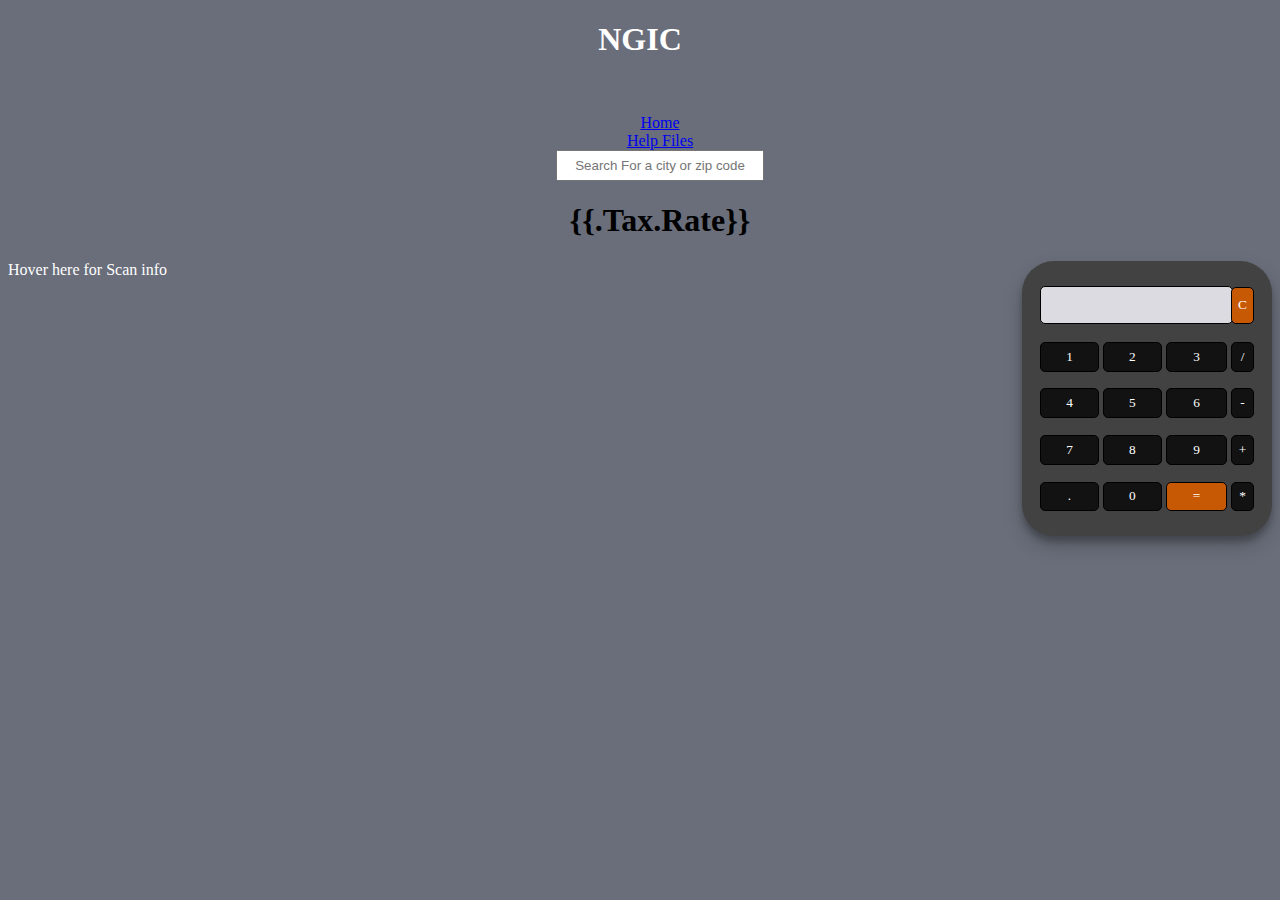
==== index.html @ e770b3fb "test on laptop" ====
<!DOCTYPE html>
<html lang="en">
<header>
    <link rel="stylesheet" href="assets/styles.css">
    <div class="container container-flex" style="text-align:center">
        <div style="color:rgb(255, 255, 255);" font color="black" class="site-title">
            <h1>NGIC</h1>
        </div>
        <div>
            <br>
            <nav>
             <ul class="navbar-items"align-content="center">
                <li><a href="index.html">Home</a></li>
                <li><a href="about-me.html">Help Files</a></li>
                <li><div class="container">
                    <form method="POST">
                        <input type="text" name="tax" style="text-align:center; height: 25px; width: 200px;"
                        placeholder="Search For a city or zip code" autoFocus, autocomplete>
                        <h1 name="tax">{{.Tax.Rate}}</h1>
                    </form>
                    </div></li>
                    </div>
            </ul>
    
            </nav>
        </div>
    </div> <!-- / .container -->
</header>


<head>
    <link rel="stylesheet" href="assets/styles.css">
    <meta http-equiv="X-UA-Compatible" content="IE=edge,chrome=1">
    <meta name="viewport" content="width=device-width, initial-scale=1.0">
    <title>Document</title>
    <style>
    </style>
</head>

<body>
    <div class="scansimage">
        Hover here for Scan info
        <img src="positionstatement.PNG" alt="scans">

</div>
    <div class="calc">
        <table class="calculator">
            <tr>
                <td colspan="3"> <input class="display-box" name="display" type="text" id="result" disabled /> </td>
                <td> <input class="button" name="clear" type="button" value="C" onclick="clearDisplay()"
                        style="background-color: #c75905;" />
                </td>
            </tr>
            <tr>
                <td> <input class="button" name="number" type="button" value="1" onclick="display('1')" /> </td>
                <td> <input class="button" name="number" type="button" value="2" onclick="display('2')" /> </td>
                <td> <input class="button" name="number" type="button" value="3" onclick="display('3')" /> </td>
                <td> <input class="button" type="button" value="/" onclick="display('/')" /> </td>
            </tr>
            <tr>
                <td> <input class="button" name="number" type="button" value="4" onclick="display('4')" /> </td>
                <td> <input class="button" name="number" type="button" value="5" onclick="display('5')" /> </td>
                <td> <input class="button" name="number" type="button" value="6" onclick="display('6')" /> </td>
                <td> <input class="button" name="symbol" type="button" value="-" onclick="display('-')" /> </td>
            </tr>
            <tr>
                <td> <input class="button" name="number" type="button" value="7" onclick="display('7')" /> </td>
                <td> <input class="button" name="number" type="button" value="8" onclick="display('8')" /> </td>
                <td> <input class="button" name="number" type="button" value="9" onclick="display('9')" /> </td>
                <td> <input class="button" name="symbol" type="button" value="+" onclick="display('+')" /> </td>
            </tr>
            <tr>
                <td> <input class="button" name="number" type="button" value="." onclick="display('.')" /> </td>
                <td> <input class="button" name="number" type="button" value="0" onclick="display('0')" /> </td>
                <td> <input class="button" name="symbol" type="button" value="=" onclick="calculate()"
                        style="background-color: #c75905;" /> </td>
                <td> <input class="button" name="symbol" type="button" value="*" onclick="display('*')" /> </td>
            </tr>
        </table>

</body>
<script type="text/javascript" src="calc.js"></script>

</html>
---- assets/styles.css ----
html {
    background: url("https://www.hdcarwallpapers.com/walls/2023_chevrolet_corvette_z06_z07_performance_package_4k_8k_2-HD.jpg") no-repeat, #696e7a;
    background-size: cover;
    background-attachment: fixed;
}

/* .site-title {
    border-radius:
    background-color: #696e7a;
    color: white;
} */

.calc {
    float: right;
}

.calculator {
    padding: 15px;
    border-radius: 2em;
    height: 275px;
    width: 250px;
    margin: auto;
    background-color: #424242;
    box-shadow: rgba(0, 0, 0, 0.19) 0px 10px 20px, rgba(0, 0, 0, 0.23) 0px 6px 6px;
}

.display-box {
    font-family: 'Times New Roman', sans-serif;
    font-size: large;
    background-color: #dcdbe1;
    border: solid black 0.5px;
    color: black;
    border-radius: 5px;
    width: 100%;
    height: 65%;
}

.button {
    font-family: 'Times New Roman', sans-serif;
    background-color: #000000b7;
    color: white;
    border: solid black 0.5px;
    width: 100%;
    border-radius: 5px;
    height: 70%;
    outline: none;

}

.button:hover {
    border: 1px solid rgb(204, 204, 204);
    background-color: #4b4b4b;
}

.button:active {
    background: #bebebe;
    -webkit-box-shadow: inset 0px 0px 5px #c1c1c1;
    -moz-box-shadow: inset 0px 0px 5px #c1c1c1;
    box-shadow: inset 0px 0px 5px #c1c1c1;
}

.scansimage {
    font-family: 'Times New Roman', sans-serif;
    color: white;
    float: left;
    background-color: rgba(255, 255, 255, 0);
    align-content:"right"
}

img {
    display: none;
}

.scansimage:hover img {
    display:flow-root;
    overflow-y: scroll;
}

ul.navbar-items li /* Important part */
{
    display:block
}
---- assets/styles.css ----
html {
    background: url("https://www.hdcarwallpapers.com/walls/2023_chevrolet_corvette_z06_z07_performance_package_4k_8k_2-HD.jpg") no-repeat, #696e7a;
    background-size: cover;
    background-attachment: fixed;
}

/* .site-title {
    border-radius:
    background-color: #696e7a;
    color: white;
} */

.calc {
    float: right;
}

.calculator {
    padding: 15px;
    border-radius: 2em;
    height: 275px;
    width: 250px;
    margin: auto;
    background-color: #424242;
    box-shadow: rgba(0, 0, 0, 0.19) 0px 10px 20px, rgba(0, 0, 0, 0.23) 0px 6px 6px;
}

.display-box {
    font-family: 'Times New Roman', sans-serif;
    font-size: large;
    background-color: #dcdbe1;
    border: solid black 0.5px;
    color: black;
    border-radius: 5px;
    width: 100%;
    height: 65%;
}

.button {
    font-family: 'Times New Roman', sans-serif;
    background-color: #000000b7;
    color: white;
    border: solid black 0.5px;
    width: 100%;
    border-radius: 5px;
    height: 70%;
    outline: none;

}

.button:hover {
    border: 1px solid rgb(204, 204, 204);
    background-color: #4b4b4b;
}

.button:active {
    background: #bebebe;
    -webkit-box-shadow: inset 0px 0px 5px #c1c1c1;
    -moz-box-shadow: inset 0px 0px 5px #c1c1c1;
    box-shadow: inset 0px 0px 5px #c1c1c1;
}

.scansimage {
    font-family: 'Times New Roman', sans-serif;
    color: white;
    float: left;
    background-color: rgba(255, 255, 255, 0);
    align-content:"right"
}

img {
    display: none;
}

.scansimage:hover img {
    display:flow-root;
    overflow-y: scroll;
}

ul.navbar-items li /* Important part */
{
    display:block
}
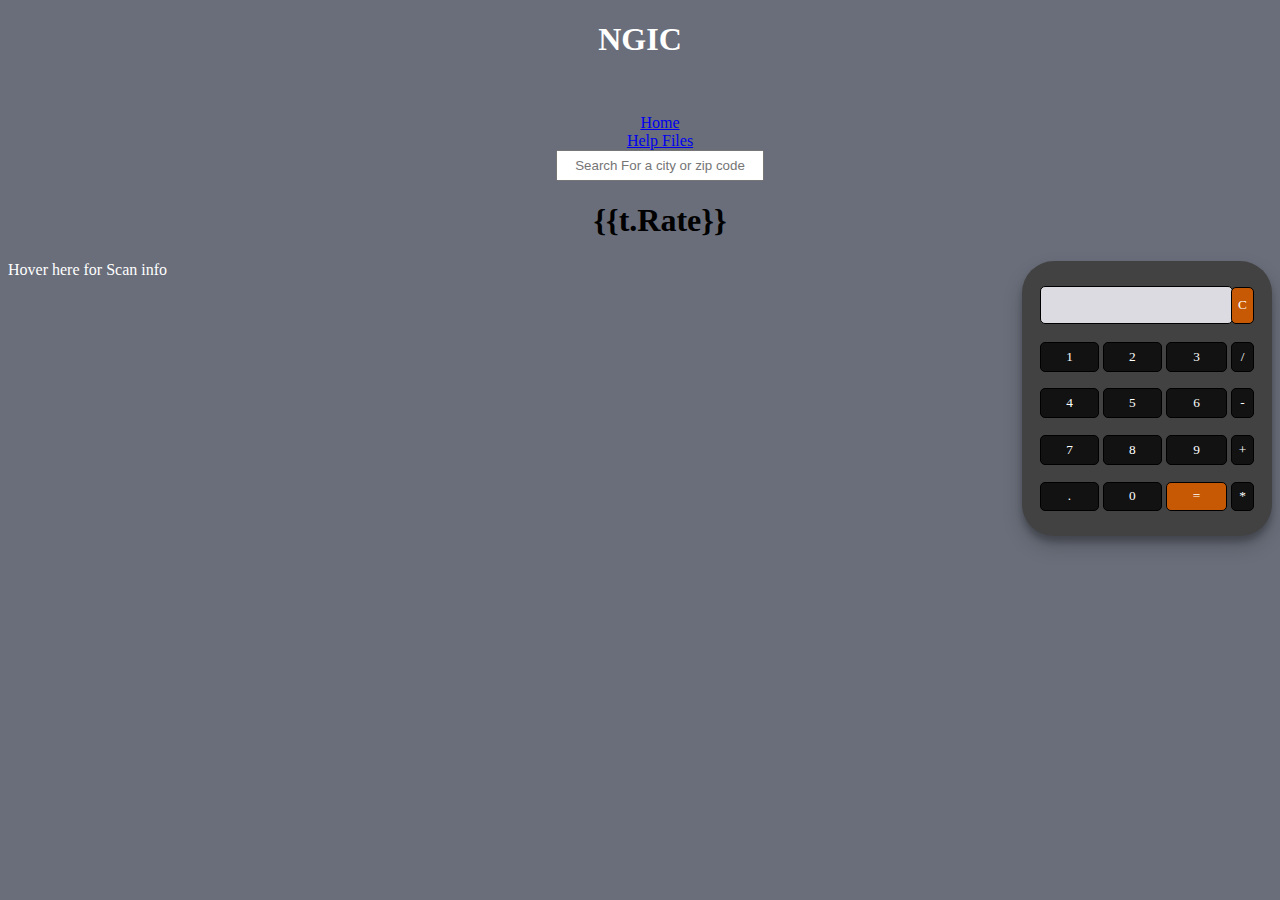
==== commit d19bbb50: "working port and css folder" ====
--- a/index.html
+++ b/index.html
@@ -13,11 +13,11 @@
                 <li><a href="index.html">Home</a></li>
                 <li><a href="about-me.html">Help Files</a></li>
                 <li><div class="container">
-                    <form method="POST">
+                    <form action="?" method="POST">
                         <input type="text" name="tax" style="text-align:center; height: 25px; width: 200px;"
                         placeholder="Search For a city or zip code" autoFocus, autocomplete>
-                        <h1 name="tax">{{.Tax.Rate}}</h1>
                     </form>
+                    <h1>{{t.Rate}}</h1>
                     </div></li>
                     </div>
             </ul>
@@ -40,7 +40,7 @@
 <body>
     <div class="scansimage">
         Hover here for Scan info
-        <img src="positionstatement.PNG" alt="scans">
+        <img src="assets/positionstatement.PNG" alt="scans">
 
 </div>
     <div class="calc">
@@ -79,6 +79,6 @@
         </table>
 
 </body>
-<script type="text/javascript" src="calc.js"></script>
+<script type="text/javascript" src="assets/calc.js"></script>
 
 </html>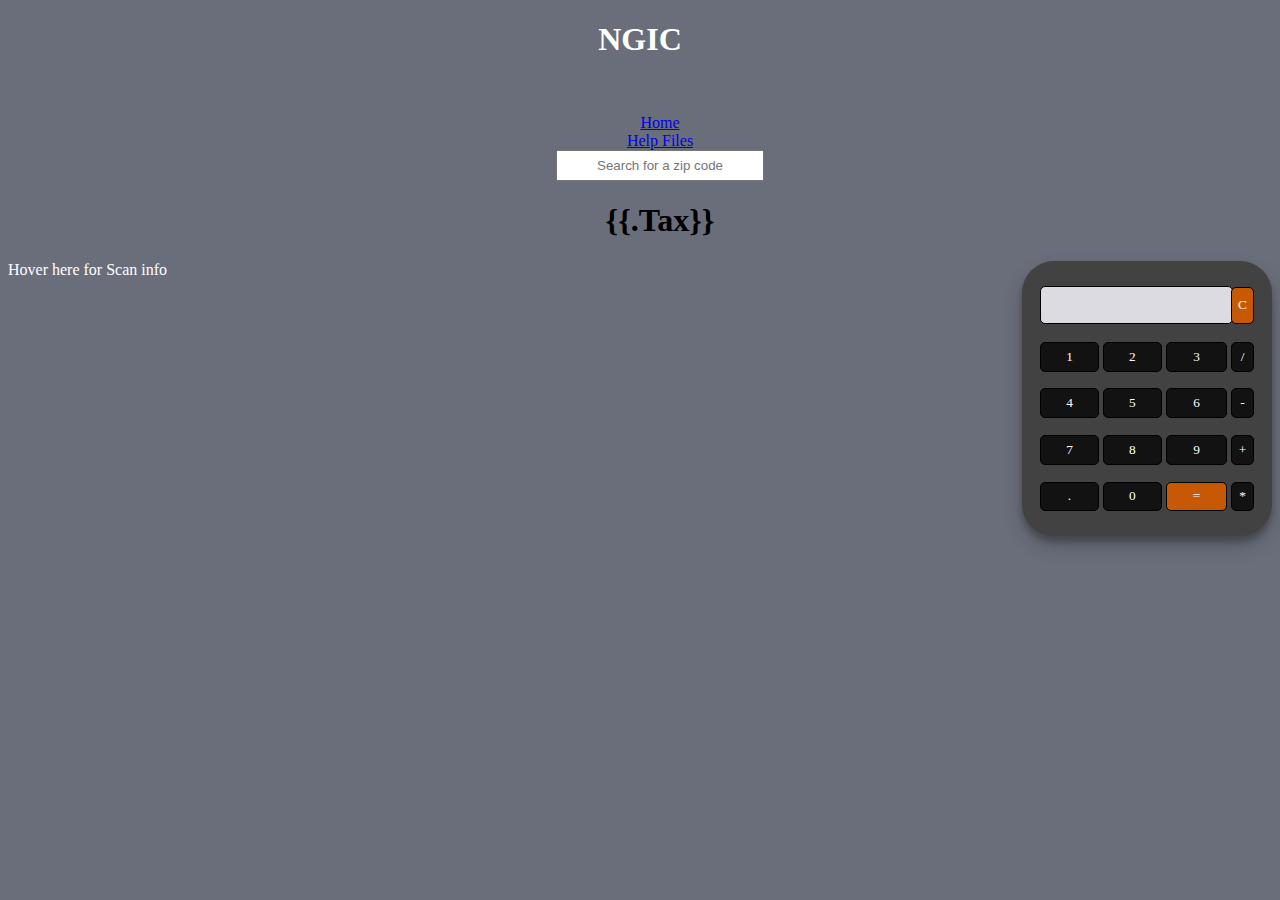
==== commit 22ac8c11: "work with no redirect" ====
--- a/index.html
+++ b/index.html
@@ -13,11 +13,11 @@
                 <li><a href="index.html">Home</a></li>
                 <li><a href="about-me.html">Help Files</a></li>
                 <li><div class="container">
-                    <form action="?" method="POST">
+                    <form action="/test" method="POST">
                         <input type="text" name="tax" style="text-align:center; height: 25px; width: 200px;"
-                        placeholder="Search For a city or zip code" autoFocus, autocomplete>
+                        placeholder="Search for a zip code" autoFocus, autocomplete>
                     </form>
-                    <h1>{{t.Rate}}</h1>
+                    <h1>{{.Tax}}</h1>
                     </div></li>
                     </div>
             </ul>
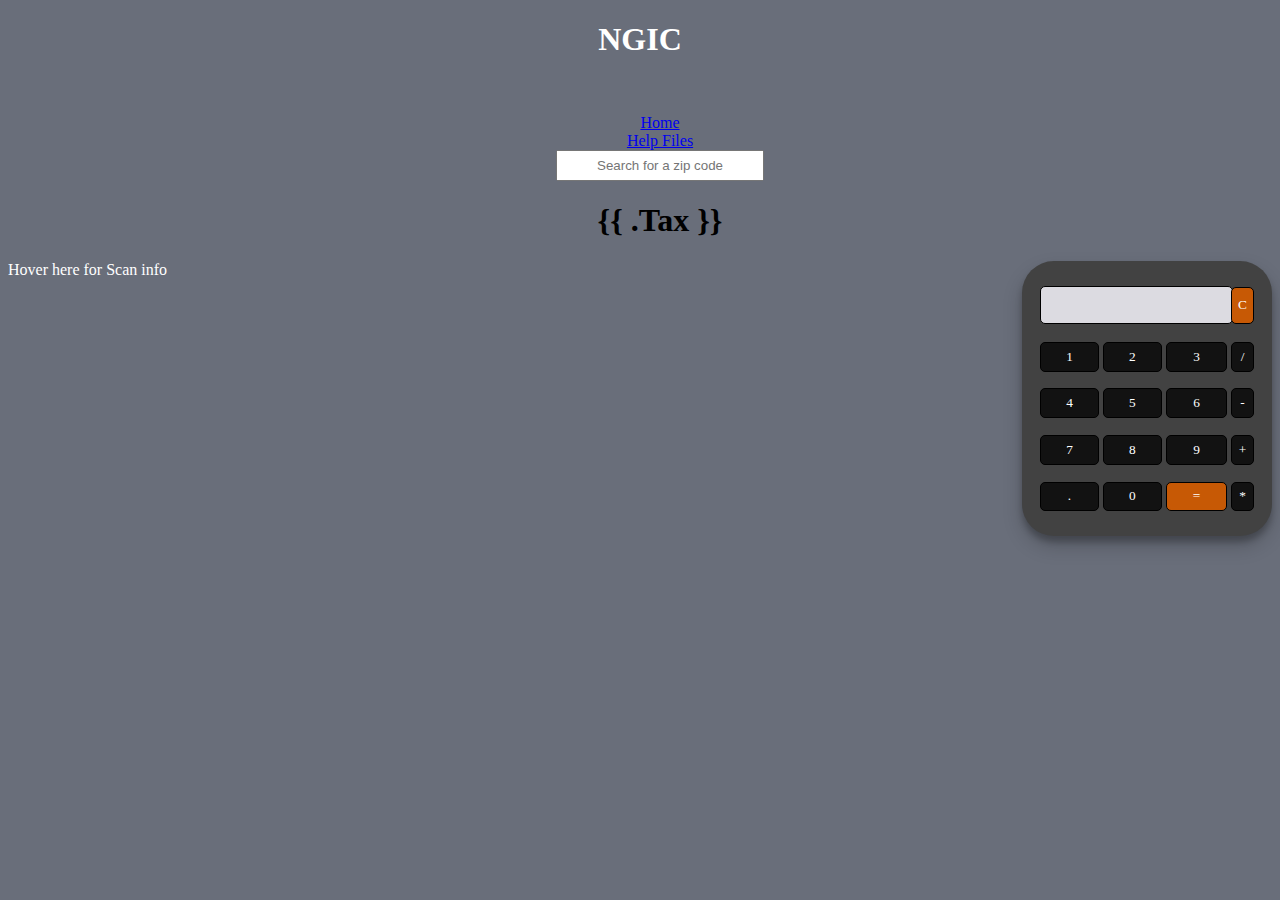
==== commit bc3ab206: "Just a nudge" ====
--- a/index.html
+++ b/index.html
@@ -13,11 +13,11 @@
                 <li><a href="index.html">Home</a></li>
                 <li><a href="about-me.html">Help Files</a></li>
                 <li><div class="container">
-                    <form action="/test" method="POST">
+                    <form action="/" method="POST">
                         <input type="text" name="tax" style="text-align:center; height: 25px; width: 200px;"
                         placeholder="Search for a zip code" autoFocus, autocomplete>
                     </form>
-                    <h1>{{.Tax}}</h1>
+                    <h1>{{ .Tax }}</h1>
                     </div></li>
                     </div>
             </ul>
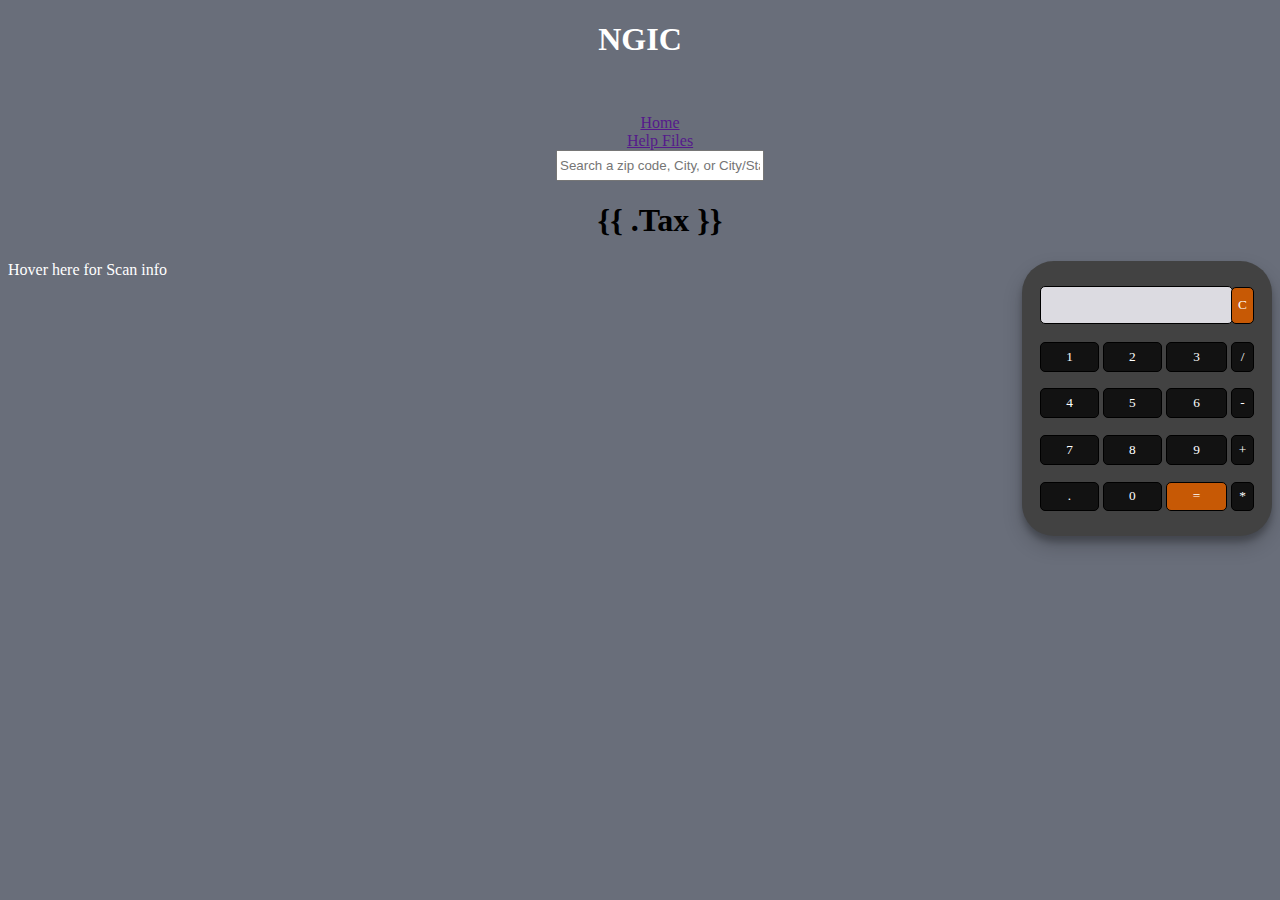
==== commit cfdbd6c7: "small bit change" ====
--- a/index.html
+++ b/index.html
@@ -10,12 +10,12 @@
             <br>
             <nav>
              <ul class="navbar-items"align-content="center">
-                <li><a href="index.html">Home</a></li>
-                <li><a href="about-me.html">Help Files</a></li>
+                <li><a href="">Home</a></li>
+                <li><a href="">Help Files</a></li>
                 <li><div class="container">
                     <form action="/" method="POST">
                         <input type="text" name="tax" style="text-align:center; height: 25px; width: 200px;"
-                        placeholder="Search for a zip code" autoFocus, autocomplete>
+                        placeholder="Search a zip code, City, or City/State" autoFocus, autocomplete>
                     </form>
                     <h1>{{ .Tax }}</h1>
                     </div></li>
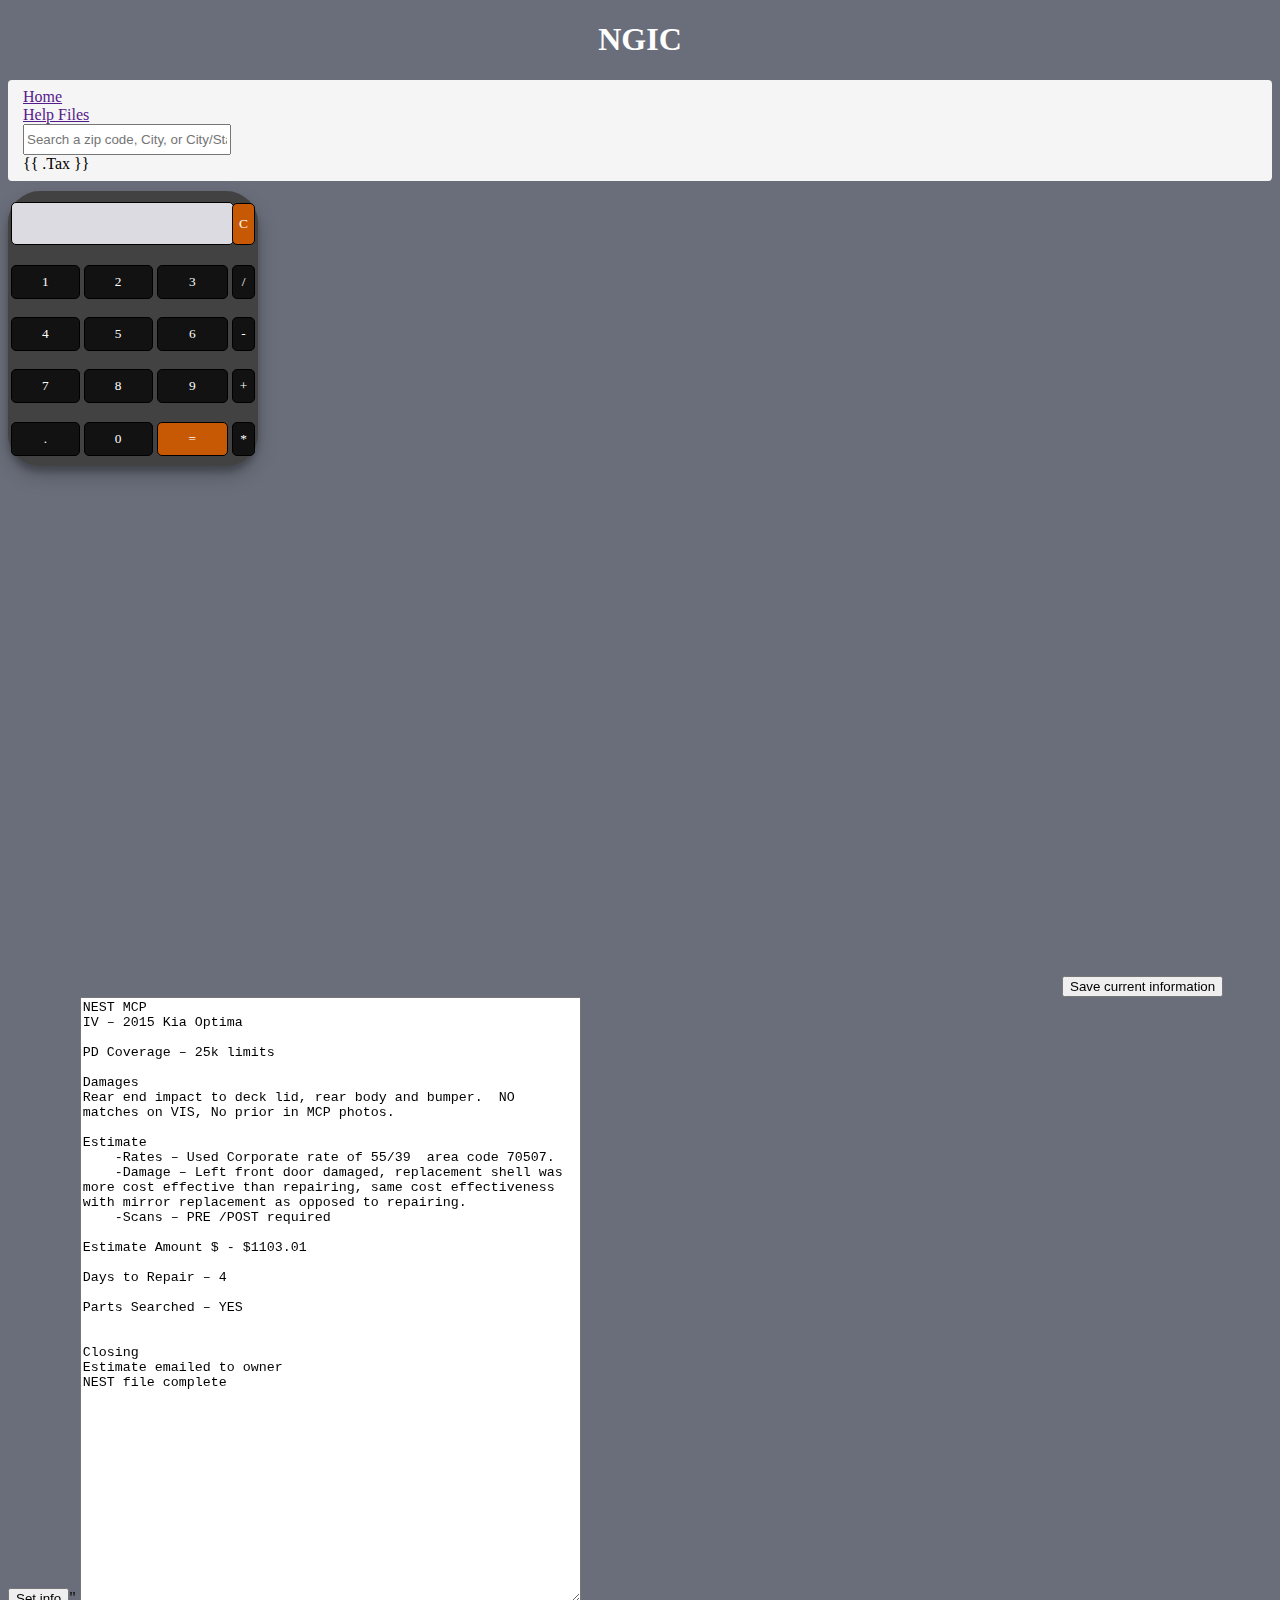
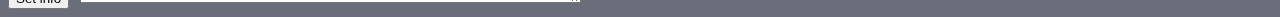
==== commit ed6f71d4: "change to excel" ====
--- a/index.html
+++ b/index.html
@@ -6,43 +6,29 @@
         <div style="color:rgb(255, 255, 255);" font color="black" class="site-title">
             <h1>NGIC</h1>
         </div>
-        <div>
-            <br>
+    </div>
             <nav>
-             <ul class="navbar-items"align-content="center">
+            <ul class="navbar-items">
                 <li><a href="">Home</a></li>
+                <!-- <form action="/help" method="POST"> -->
                 <li><a href="">Help Files</a></li>
+                <!-- </form> -->
                 <li><div class="container">
                     <form action="/" method="POST">
                         <input type="text" name="tax" style="text-align:center; height: 25px; width: 200px;"
                         placeholder="Search a zip code, City, or City/State" autoFocus, autocomplete>
                     </form>
-                    <h1>{{ .Tax }}</h1>
+                <li>{{ .Tax }}</li>
                     </div></li>
-                    </div>
+
             </ul>
     
             </nav>
-        </div>
-    </div> <!-- / .container -->
 </header>
 
 
-<head>
-    <link rel="stylesheet" href="assets/styles.css">
-    <meta http-equiv="X-UA-Compatible" content="IE=edge,chrome=1">
-    <meta name="viewport" content="width=device-width, initial-scale=1.0">
-    <title>Document</title>
-    <style>
-    </style>
-</head>
 
 <body>
-    <div class="scansimage">
-        Hover here for Scan info
-        <img src="assets/positionstatement.PNG" alt="scans">
-
-</div>
     <div class="calc">
         <table class="calculator">
             <tr>
@@ -77,7 +63,42 @@
                 <td> <input class="button" name="symbol" type="button" value="*" onclick="display('*')" /> </td>
             </tr>
         </table>
-
+    <!-- <div class="scansimage">
+        Hover here for Scan info
+        <img src="assets/positionstatement.PNG" alt="scans">
+    </div> -->
+    </div>
+    <div class="excel">
+        <iframe width="800" height="800" frameborder="0" scrolling="no" src="https://onedrive.live.com/embed?resid=3FE06906F7314EDF%217415&authkey=%21AO77Q7c385m9_d4&em=2&wdHideHeaders=True&wdDownloadButton=True&wdInConfigurator=True&wdInConfigurator=True&edesNext=false&ejss=false"></iframe>
+        <button align-content="top" onclick="saveInfo()">Save current information</button>
+        <button align-content="top" onclick="pasteInfo()">Set info</button>"
+        <textarea id="textarea" name="textarea" rows="40" cols="60">NEST MCP 
+IV – 2015 Kia Optima		
+            
+PD Coverage – 25k limits
+            
+Damages
+Rear end impact to deck lid, rear body and bumper.  NO matches on VIS, No prior in MCP photos.
+            
+Estimate
+    -Rates – Used Corporate rate of 55/39  area code 70507. 
+    -Damage – Left front door damaged, replacement shell was more cost effective than repairing, same cost effectiveness with mirror replacement as opposed to repairing. 
+    -Scans – PRE /POST required
+            
+Estimate Amount $ - $1103.01
+            
+Days to Repair – 4
+            
+Parts Searched – YES
+            
+            
+Closing
+Estimate emailed to owner
+NEST file complete
+            </textarea>
+    </div>
+    
+       
 </body>
 <script type="text/javascript" src="assets/calc.js"></script>
 
--- a/assets/styles.css
+++ b/assets/styles.css
@@ -11,11 +11,11 @@
 } */
 
 .calc {
-    float: right;
+    float: left;
 }
 
 .calculator {
-    padding: 15px;
+    /* padding: 15px; */
     border-radius: 2em;
     height: 275px;
     width: 250px;
@@ -59,7 +59,7 @@
     box-shadow: inset 0px 0px 5px #c1c1c1;
 }
 
-.scansimage {
+/* .scansimage {
     font-family: 'Times New Roman', sans-serif;
     color: white;
     float: left;
@@ -74,9 +74,17 @@
 .scansimage:hover img {
     display:flow-root;
     overflow-y: scroll;
+} */
+
+.navbar-items /* Important part */
+{
+    padding: 8px 15px;
+    margin-bottom: 20px;
+    list-style: none;
+    background-color: #f5f5f5;
+    border-radius: 4px;
 }
-
-ul.navbar-items li /* Important part */
-{
-    display:block
+ul.navbar-items {
+    margin-top: 0;
+    margin-bottom: 10px;
 }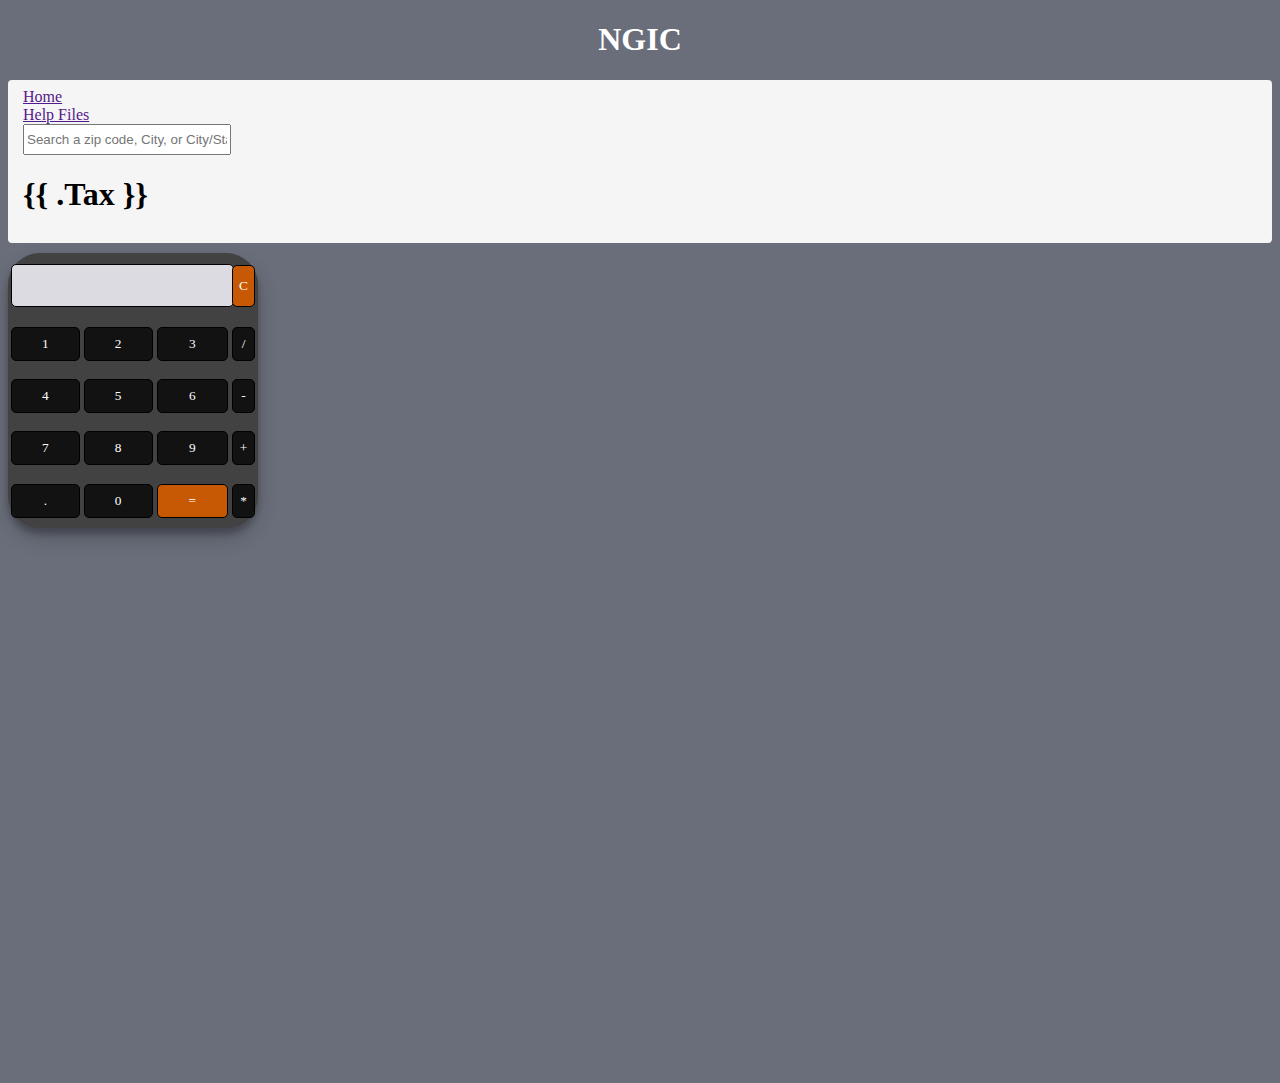
==== commit ad196a3b: "change text editor" ====
--- a/index.html
+++ b/index.html
@@ -18,7 +18,7 @@
                         <input type="text" name="tax" style="text-align:center; height: 25px; width: 200px;"
                         placeholder="Search a zip code, City, or City/State" autoFocus, autocomplete>
                     </form>
-                <li>{{ .Tax }}</li>
+                <h1>{{ .Tax }}</h1>
                     </div></li>
 
             </ul>
@@ -63,31 +63,27 @@
                 <td> <input class="button" name="symbol" type="button" value="*" onclick="display('*')" /> </td>
             </tr>
         </table>
-    <!-- <div class="scansimage">
-        Hover here for Scan info
-        <img src="assets/positionstatement.PNG" alt="scans">
-    </div> -->
     </div>
-    <div class="excel">
-        <iframe width="800" height="800" frameborder="0" scrolling="no" src="https://onedrive.live.com/embed?resid=3FE06906F7314EDF%217415&authkey=%21AO77Q7c385m9_d4&em=2&wdHideHeaders=True&wdDownloadButton=True&wdInConfigurator=True&wdInConfigurator=True&edesNext=false&ejss=false"></iframe>
-        <button align-content="top" onclick="saveInfo()">Save current information</button>
+<br>
+    <iframe width="800" height="800" frameborder="0" scrolling="no" src="https://onedrive.live.com/embed?resid=3FE06906F7314EDF%217415&authkey=%21AO77Q7c385m9_d4&em=2&wdHideHeaders=True&wdDownloadButton=True&wdInConfigurator=True&wdInConfigurator=True&edesNext=false&ejss=false"></iframe>
+    <!-- <button align-content="top" onclick="saveInfo()">Save current information</button>
         <button align-content="top" onclick="pasteInfo()">Set info</button>"
-        <textarea id="textarea" name="textarea" rows="40" cols="60">NEST MCP 
-IV – 2015 Kia Optima		
+        <textarea id="texta" name="textarea" rows="40" cols="60">NEST MCP 
+IV – 		
             
-PD Coverage – 25k limits
+PD Coverage – k limits
             
 Damages
-Rear end impact to deck lid, rear body and bumper.  NO matches on VIS, No prior in MCP photos.
+ NO matches on VIS, No prior in MCP photos.
             
 Estimate
-    -Rates – Used Corporate rate of 55/39  area code 70507. 
-    -Damage – Left front door damaged, replacement shell was more cost effective than repairing, same cost effectiveness with mirror replacement as opposed to repairing. 
+    -Rates – Used Corporate rate of 55/39 area code 70507. 
+    -Damage – 
     -Scans – PRE /POST required
             
-Estimate Amount $ - $1103.01
+Estimate Amount $ - $
             
-Days to Repair – 4
+Days to Repair – 
             
 Parts Searched – YES
             
@@ -95,11 +91,12 @@
 Closing
 Estimate emailed to owner
 NEST file complete
-            </textarea>
+            </textarea> -->
     </div>
     
        
 </body>
+
 <script type="text/javascript" src="assets/calc.js"></script>
 
 </html>--- a/assets/styles.css
+++ b/assets/styles.css
@@ -59,23 +59,6 @@
     box-shadow: inset 0px 0px 5px #c1c1c1;
 }
 
-/* .scansimage {
-    font-family: 'Times New Roman', sans-serif;
-    color: white;
-    float: left;
-    background-color: rgba(255, 255, 255, 0);
-    align-content:"right"
-}
-
-img {
-    display: none;
-}
-
-.scansimage:hover img {
-    display:flow-root;
-    overflow-y: scroll;
-} */
-
 .navbar-items /* Important part */
 {
     padding: 8px 15px;
@@ -87,4 +70,8 @@
 ul.navbar-items {
     margin-top: 0;
     margin-bottom: 10px;
+}
+
+.editor {
+    height: 600
 }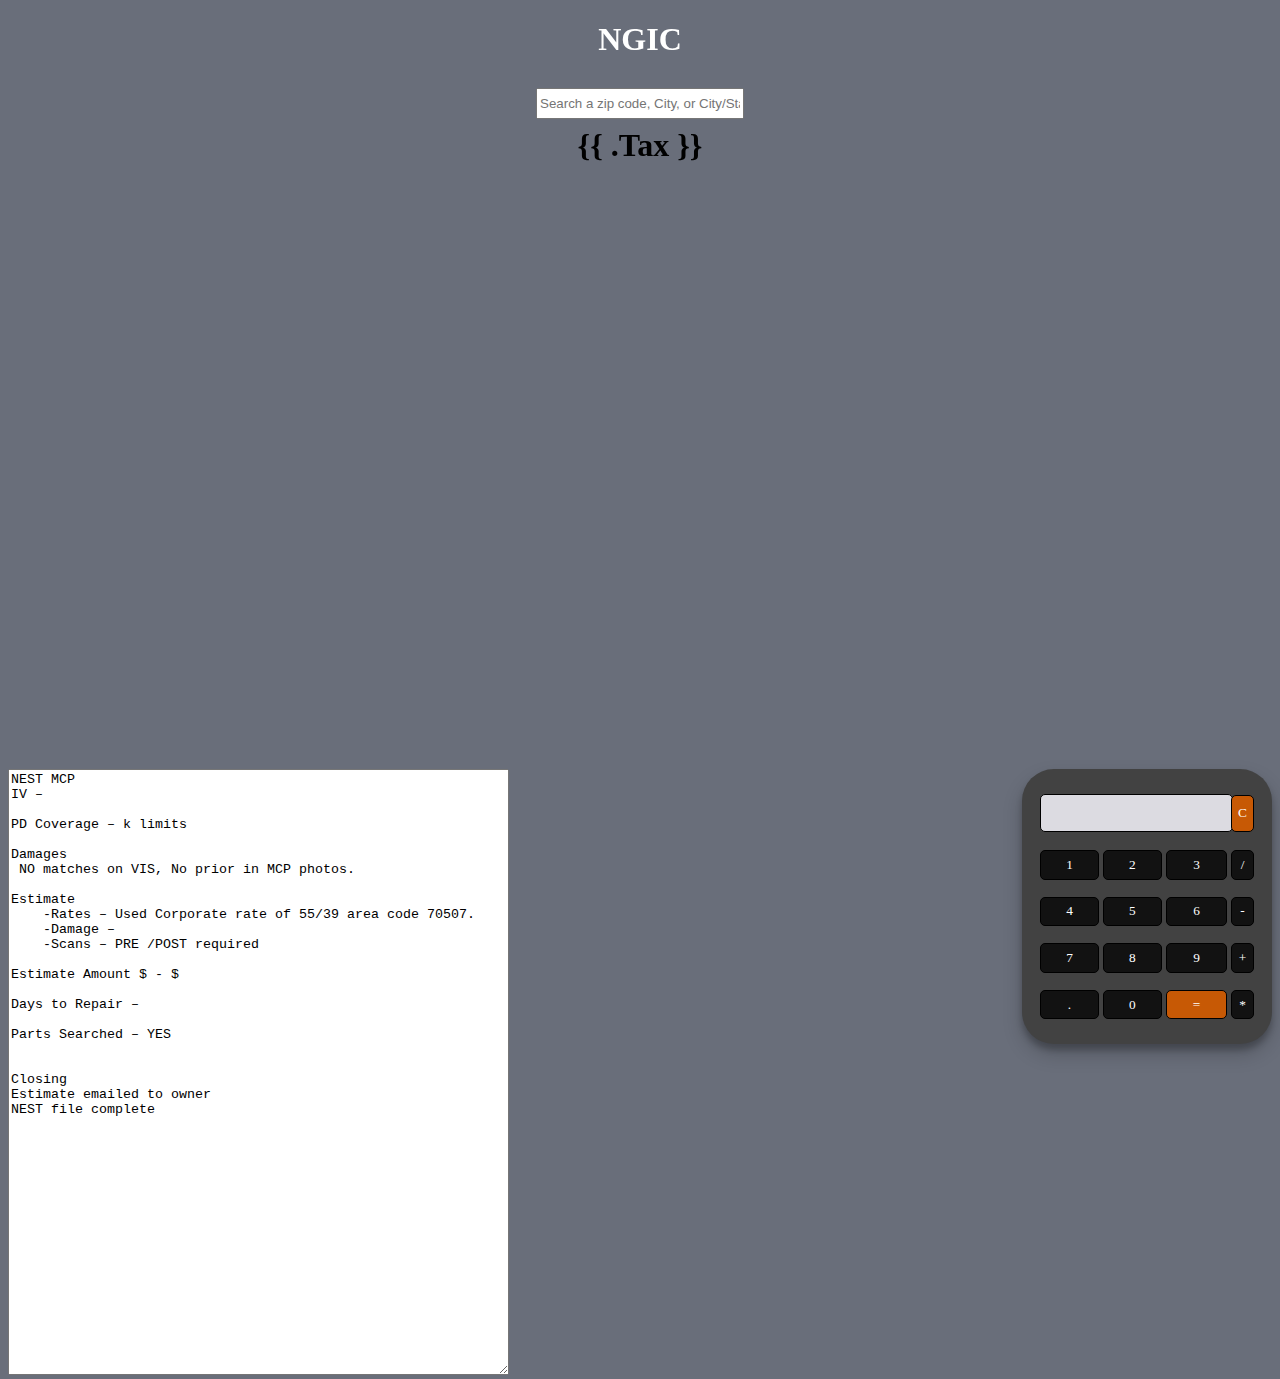
==== commit a05360a4: "work on js file/docker container" ====
--- a/index.html
+++ b/index.html
@@ -2,73 +2,43 @@
 <html lang="en">
 <header>
     <link rel="stylesheet" href="assets/styles.css">
-    <div class="container container-flex" style="text-align:center">
+    <div style="text-align:center">
         <div style="color:rgb(255, 255, 255);" font color="black" class="site-title">
             <h1>NGIC</h1>
         </div>
     </div>
-            <nav>
+            <div class="nav">
             <ul class="navbar-items">
-                <li><a href="">Home</a></li>
+                <!-- <li><a href="">Home</a></li> -->
                 <!-- <form action="/help" method="POST"> -->
-                <li><a href="">Help Files</a></li>
-                <!-- </form> -->
-                <li><div class="container">
-                    <form action="/" method="POST">
-                        <input type="text" name="tax" style="text-align:center; height: 25px; width: 200px;"
+                <!-- <li><a href="">Help Files</a></li> -->
+                <li><form action="/" method="POST">
+                    <input type="text" name="tax" style="text-align:center; height: 25px; width: 200px;"
                         placeholder="Search a zip code, City, or City/State" autoFocus, autocomplete>
-                    </form>
-                <h1>{{ .Tax }}</h1>
-                    </div></li>
-
+                </form></li>
             </ul>
-    
-            </nav>
+                <!-- <div class="container">
+                    
+                </div> -->
+                <div class="tax">
+                {{ .Tax }}
+                </div>
+            </div>
 </header>
 
 
 
 <body>
-    <div class="calc">
-        <table class="calculator">
-            <tr>
-                <td colspan="3"> <input class="display-box" name="display" type="text" id="result" disabled /> </td>
-                <td> <input class="button" name="clear" type="button" value="C" onclick="clearDisplay()"
-                        style="background-color: #c75905;" />
-                </td>
-            </tr>
-            <tr>
-                <td> <input class="button" name="number" type="button" value="1" onclick="display('1')" /> </td>
-                <td> <input class="button" name="number" type="button" value="2" onclick="display('2')" /> </td>
-                <td> <input class="button" name="number" type="button" value="3" onclick="display('3')" /> </td>
-                <td> <input class="button" type="button" value="/" onclick="display('/')" /> </td>
-            </tr>
-            <tr>
-                <td> <input class="button" name="number" type="button" value="4" onclick="display('4')" /> </td>
-                <td> <input class="button" name="number" type="button" value="5" onclick="display('5')" /> </td>
-                <td> <input class="button" name="number" type="button" value="6" onclick="display('6')" /> </td>
-                <td> <input class="button" name="symbol" type="button" value="-" onclick="display('-')" /> </td>
-            </tr>
-            <tr>
-                <td> <input class="button" name="number" type="button" value="7" onclick="display('7')" /> </td>
-                <td> <input class="button" name="number" type="button" value="8" onclick="display('8')" /> </td>
-                <td> <input class="button" name="number" type="button" value="9" onclick="display('9')" /> </td>
-                <td> <input class="button" name="symbol" type="button" value="+" onclick="display('+')" /> </td>
-            </tr>
-            <tr>
-                <td> <input class="button" name="number" type="button" value="." onclick="display('.')" /> </td>
-                <td> <input class="button" name="number" type="button" value="0" onclick="display('0')" /> </td>
-                <td> <input class="button" name="symbol" type="button" value="=" onclick="calculate()"
-                        style="background-color: #c75905;" /> </td>
-                <td> <input class="button" name="symbol" type="button" value="*" onclick="display('*')" /> </td>
-            </tr>
-        </table>
-    </div>
-<br>
-    <iframe width="800" height="800" frameborder="0" scrolling="no" src="https://onedrive.live.com/embed?resid=3FE06906F7314EDF%217415&authkey=%21AO77Q7c385m9_d4&em=2&wdHideHeaders=True&wdDownloadButton=True&wdInConfigurator=True&wdInConfigurator=True&edesNext=false&ejss=false"></iframe>
-    <!-- <button align-content="top" onclick="saveInfo()">Save current information</button>
-        <button align-content="top" onclick="pasteInfo()">Set info</button>"
-        <textarea id="texta" name="textarea" rows="40" cols="60">NEST MCP 
+
+   <!-- <div id ="outer">
+    <button class="inner" align-content="top" onclick="saveInfo()">Save current information</button>
+    <button class="inner" align-content="top" onclick="pasteInfo()">Set info</button>
+   </div> -->
+
+    <div class="main-content">
+    <iframe width="800" height="606" frameborder="0" scrolling="no" src="https://onedrive.live.com/embed?resid=3FE06906F7314EDF%217415&authkey=%21AO77Q7c385m9_d4&em=2&wdHideHeaders=True&wdDownloadButton=True&wdInConfigurator=True&wdInConfigurator=True&edesNext=false&ejss=false"></iframe>
+    
+    <textarea id="texta" class="textarea" name="textarea" height="610" rows="40" cols="60">NEST MCP 
 IV – 		
             
 PD Coverage – k limits
@@ -91,12 +61,58 @@
 Closing
 Estimate emailed to owner
 NEST file complete
-            </textarea> -->
+            </textarea>
+            <div class="calc">
+                <table class="calculator">
+                    <tr>
+                        <td colspan="3"> <input class="display-box" name="display" type="text" id="result" disabled /> </td>
+                        <td> <input class="button" name="clear" type="button" value="C" onclick="clearDisplay()"
+                                style="background-color: #c75905;" />
+                        </td>
+                    </tr>
+                    <tr>
+                        <td> <input class="button" name="number" type="button" value="1" onclick="display('1')" /> </td>
+                        <td> <input class="button" name="number" type="button" value="2" onclick="display('2')" /> </td>
+                        <td> <input class="button" name="number" type="button" value="3" onclick="display('3')" /> </td>
+                        <td> <input class="button" type="button" value="/" onclick="display('/')" /> </td>
+                    </tr>
+                    <tr>
+                        <td> <input class="button" name="number" type="button" value="4" onclick="display('4')" /> </td>
+                        <td> <input class="button" name="number" type="button" value="5" onclick="display('5')" /> </td>
+                        <td> <input class="button" name="number" type="button" value="6" onclick="display('6')" /> </td>
+                        <td> <input class="button" name="symbol" type="button" value="-" onclick="display('-')" /> </td>
+                    </tr>
+                    <tr>
+                        <td> <input class="button" name="number" type="button" value="7" onclick="display('7')" /> </td>
+                        <td> <input class="button" name="number" type="button" value="8" onclick="display('8')" /> </td>
+                        <td> <input class="button" name="number" type="button" value="9" onclick="display('9')" /> </td>
+                        <td> <input class="button" name="symbol" type="button" value="+" onclick="display('+')" /> </td>
+                    </tr>
+                    <tr>
+                        <td> <input class="button" name="number" type="button" value="." onclick="display('.')" /> </td>
+                        <td> <input class="button" name="number" type="button" value="0" onclick="display('0')" /> </td>
+                        <td> <input class="button" name="symbol" type="button" value="=" onclick="calculate()"
+                                style="background-color: #c75905;" /> </td>
+                        <td> <input class="button" name="symbol" type="button" value="*" onclick="display('*')" /> </td>
+                    </tr>
+                </table>
+            </div>
     </div>
+ 
     
        
 </body>
 
 <script type="text/javascript" src="assets/calc.js"></script>
+<script>
+function saveInfo() {
+    var v = document.getElementById("texta").value;
+    sessionStorage.setItem("text", v)
+}
+function pasteInfo() {
+    var x = sessionStorage.getItem("texta").value
+    document.getElementById("texta").value = x
+}
+</script>
 
 </html>--- a/assets/styles.css
+++ b/assets/styles.css
@@ -10,18 +10,52 @@
     color: white;
 } */
 
+.navbar-items {
+    list-style-type: none;
+    margin: 0;
+    padding: 0;
+    overflow: hidden;
+    background-color: #2e2e2e00;
+    justify-content: center;
+    display: flex;
+}
+ul.navbar-items li{
+    justify-content: center;
+    display:inline-block;
+    padding: 8px;
+    background-color: rgba(104, 91, 91, 0);
+    text-align: center;
+    display: flex;
+}
+
+#outer
+{
+    width:100%;
+    text-align: center;
+}
+.inner
+{
+    display: inline-block;
+}
 .calc {
-    float: left;
+    float: right;
 }
 
 .calculator {
-    /* padding: 15px; */
+    float: right;
+    padding: 15px;
     border-radius: 2em;
     height: 275px;
     width: 250px;
     margin: auto;
     background-color: #424242;
     box-shadow: rgba(0, 0, 0, 0.19) 0px 10px 20px, rgba(0, 0, 0, 0.23) 0px 6px 6px;
+}
+.container {
+    align-content: center;
+    height:31px;
+    display: flex;
+    justify-content:center ;
 }
 
 .display-box {
@@ -59,19 +93,23 @@
     box-shadow: inset 0px 0px 5px #c1c1c1;
 }
 
-.navbar-items /* Important part */
-{
-    padding: 8px 15px;
-    margin-bottom: 20px;
-    list-style: none;
-    background-color: #f5f5f5;
-    border-radius: 4px;
+
+.main-content {
+    float:left
 }
-ul.navbar-items {
-    margin-top: 0;
-    margin-bottom: 10px;
+.tax {
+    margin:0px;
+    font-size: 32px;
+    font-weight: 800;
+    height: 32px;
+    display:flex;
+    justify-content: center;
+    text-align: center;
 }
-
-.editor {
-    height: 600
+.textarea {
+    align-self: flex-start;
+}
+.text {
+    height:32px;
+    width:100%
 }